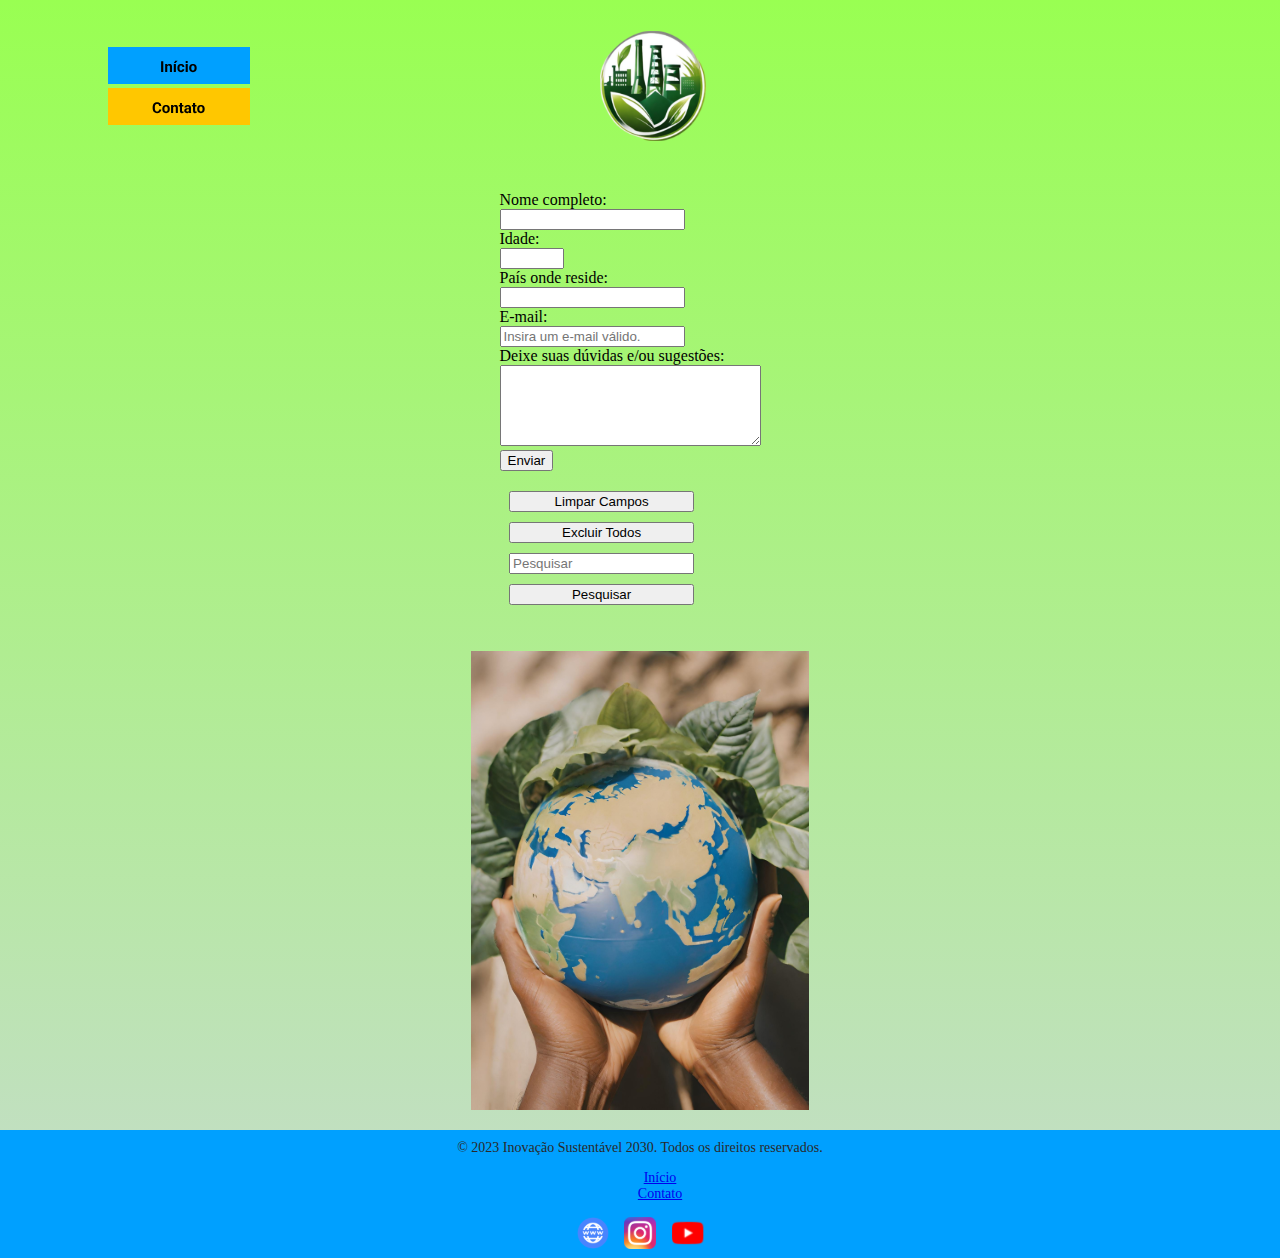
==== formulario.html @ 5d930c4f "Add files via upload" ====
<!DOCTYPE html>
<html lang="pt-BR">
<head>
    <meta charset="UTF-8">
    <meta name="viewport" content="width=device-width, initial-scale=1.0">
    <title>Contato | Inovação Sustentável 2030</title>
    <link rel="icon" href="figs/icon.ico"/>
    <link rel="stylesheet" href="css/styles.css"/>
</head>
<body>
    <section id="wrapper">
        <header id="cabecalho">
            <nav class="menu">
                <ul>
                    <li><a href="index.html"><img src="figs/inicio.svg" alt="Ícone de Início"/></a></li>
                    <li><a href="formulario.html"><img src="figs/contato.svg" alt="Ícone de Contato"/></a></li>
                </ul>
            </nav>
            <figure class="logo">
                <a href="index.html"><img src="figs/logo.svg" alt="Logotipo" width="106" height="110"></a>
            </figure>
        </header>
        <main class="conteudo">
            <div class="container-form">
                <form class="formulario">
                    <label for="nome">Nome completo:</label><br>
                    <input type="text" id="nome" name="nome" required><br>
                    <label for="idade">Idade:</label><br>
                    <input type="number" id="idade" name="idade" min="0" max="120" required><br>
                    <label for="pais">País onde reside:</label><br>
                    <input type="text" id="pais" name="pais" required><br>
                    <label for="email">E-mail:</label><br>
                    <input type="email" id="email" name="email" placeholder="Insira um e-mail válido." required><br>
                    <label for="opiniao">Deixe suas dúvidas e/ou sugestões:</label><br>
                    <textarea id="opiniao" name="opiniao" rows="5" cols="30" required></textarea><br>
                    <input type="submit" value="Enviar">
                </form>
            </div>
                <div id="botoes-container">
                    <button id="limpar-campos">Limpar Campos</button>
                    <button id="excluir-todos">Excluir Todos</button>
                    <input type="text" id="pesquisar" placeholder="Pesquisar">
                    <input type="submit" value="Pesquisar">
                </div>
                <div id="lista-dados">
                </div>
                <figure class="fig-form">
                    <img src="figs/img-form.svg" alt="Imagem" width="338" height="auto">
                </figure>
        </main>
        <footer id="rodape">
            © 2023 Inovação Sustentável 2030. Todos os direitos reservados.
            <nav>
                <ul>
                    <li class="inicio-rodape"><a href="index.html">Início</a></li>
                    <li class="form-rodape"><a href="formulario.html">Contato</a></li>
                </ul>
            </nav>
            <button class="btn-web">
                <a href="https://brasil.un.org/pt-br/sdgs/9" target="_blank">
                    <img src="figs/web.svg" height="32" width="32" alt="Ícone da Web">
                </a>
            </button>
            <button class="btn-insta">
                <a href="https://www.instagram.com/onubrasil/" target="_blank">
                    <img src="figs/instagram.svg" height="32" width="32" alt="Ícone do Instagram">
                </a>
            </button>
            <button class="btn-youtube">
                <a href="https://www.youtube.com/watch?v=EYZU1CSMwRU" target="_blank">
                    <img src="figs/youtube.svg" height="32" width="32" alt="Ícone do YouTube">
                </a>
            </button>
        </footer>
    </section>
    <script src="js/form.js"></script>
</body>
</html>
---- css/styles.css ----
html, body {
    height: 100%;
    margin: 0px;
    padding: 0px;
}

#wrapper {
    background: linear-gradient(180deg, #99FF52 0%, rgba(7, 131, 1, 0.25) 99.97%);
}

body {
    display: flex;
    flex-direction: column;
}

#cabecalho {
    display: flex;
    flex-direction: row;
    justify-content: space-between;
    align-items: center;
    margin-top: 15px;
    margin-bottom: 30px;
}

@media (max-width: 480px) {
    #cabecalho img {
        max-width: 100%;
        height: auto;
        margin: auto;
        display: flex;
    }
}

@media (max-width: 768px) {
    .conteudo img {
        max-width: 100%;
        height: auto;
        margin: auto;
        display: flex;
    }
}

@media (max-width: 480px) {
    .container-form {
        max-width: 100%;
        height: auto;
        margin: auto;
        display: flex;
    }
}

@media (max-width: 480px) {
    .fig-form {
        display: none;
    }
}

ul {
    list-style-type: none;
}

.menu {
    margin-left: 5.3%;
}

.logo {
    width: 50%;
    align-items: center;
}

.conteudo {
    display: flex;
    flex-direction: column;
    align-items: center;
}

h1 {
    text-align: center;
    font-family: Georgia, serif;
}

p {
    margin-left: 8%;
    margin-right: 8%;
    text-align: justify;
    line-height: 200%;
    font-family: 'Times New Roman', serif;
}

.container-form {
    display: flex;
    flex-direction: row;
    align-items: flex-start;
    justify-content: space-between;
}

.formulario {
    margin-right: 20px;
}

.fig-form {
    align-self: center;
}

#rodape {
    position: absolute;
    width: 100%;
    background-color: #00A0FF;
    padding-top: 10px;
    padding-bottom: 5px;
    color: #292929;
    text-align: center;
    font-family: Georgia, serif;
    font-size: 14px;
}

.inicio-rodape:active {
    color: red;
}

.form-rodape:active {
    color: red;
}

.btn-web {
    background: none;
    border: none;
}

.btn-insta {
    background: none;
    border: none;
}

.btn-youtube {
    background: none;
    border: none;
}

.btn-web:hover {
    transform: scale(1.2);
}

.btn-insta:hover {
    transform: scale(1.2);
}

.btn-youtube:hover {
    transform: scale(1.2);
}

#botoes-container {
    display: flex;
    flex-direction: column;
    gap: 10px 20px;
    margin-top: 20px;
    margin-right: 6%;
    margin-bottom: 15px;
}

#lista-dados {
    display: flex;
    flex-direction: column;
    align-self: center;
    margin-bottom: 15px;
}
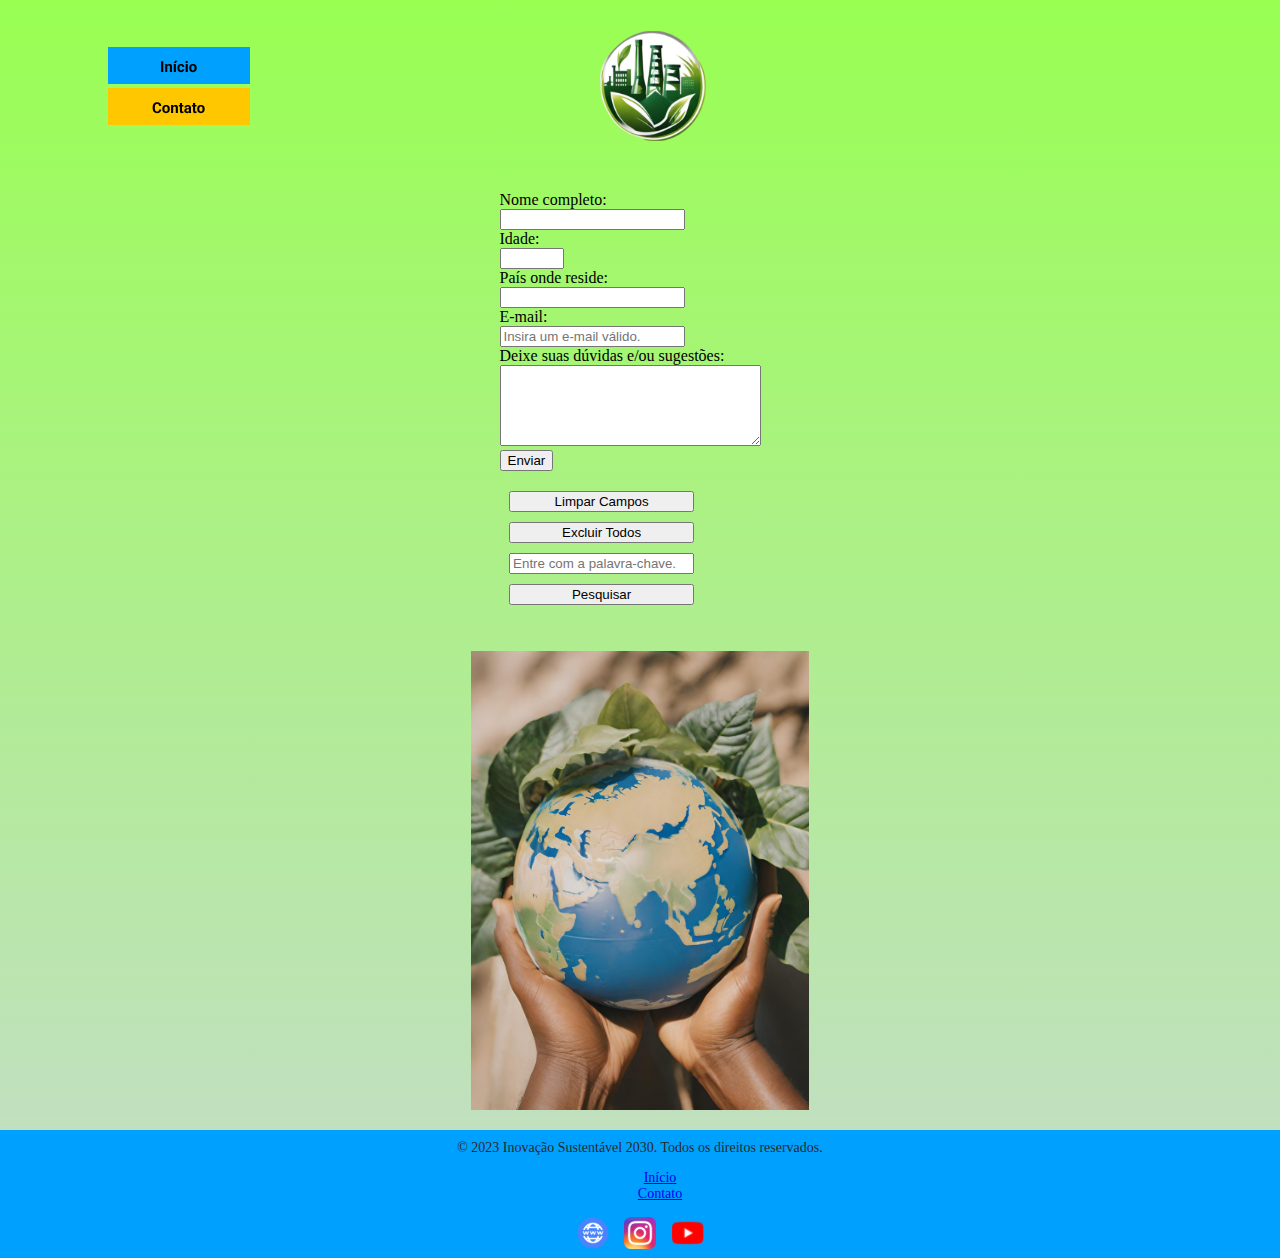
==== commit eb0c23ba: "Add files via upload" ====
--- a/formulario.html
+++ b/formulario.html
@@ -39,11 +39,10 @@
                 <div id="botoes-container">
                     <button id="limpar-campos">Limpar Campos</button>
                     <button id="excluir-todos">Excluir Todos</button>
-                    <input type="text" id="pesquisar" placeholder="Pesquisar">
+                    <input type="text" id="pesquisar" placeholder="Entre com a palavra-chave.">
                     <input type="submit" value="Pesquisar">
                 </div>
-                <div id="lista-dados">
-                </div>
+                <div id="lista-dados"></div>
                 <figure class="fig-form">
                     <img src="figs/img-form.svg" alt="Imagem" width="338" height="auto">
                 </figure>
